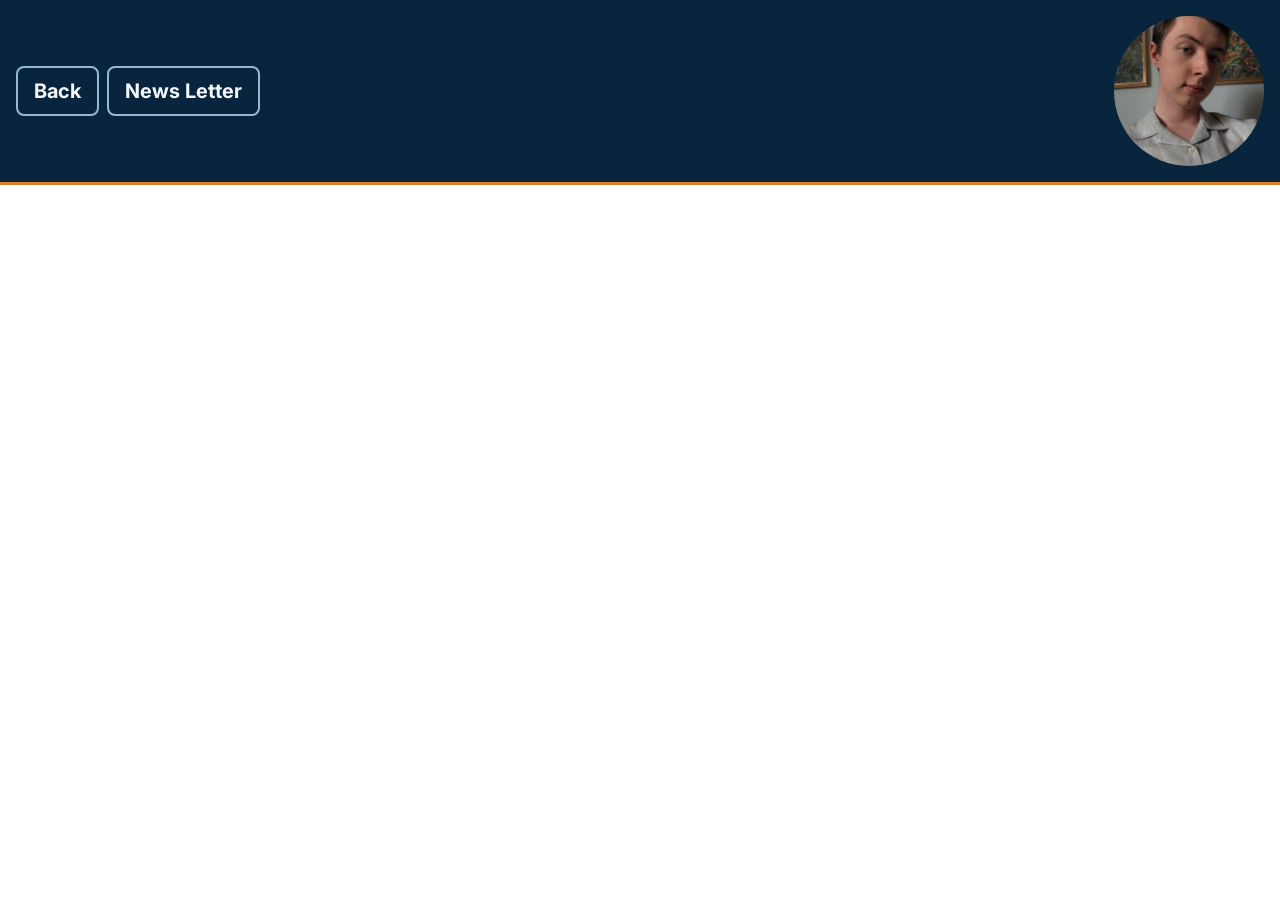
==== src/html/newLetter.html @ d4322880 "Starting with new part Starting with adding new part of the website  this includes" ====
<!doctype html>
<html lang="en">
  <head>
    <meta charset="UTF-8" />
    <meta name="viewport" content="width=device-width, initial-scale=1.0" />
    <meta
      name="description"
      content="David Jansson — software developer portfolio, background, interests, and goals."
    />
    <title>David Jansson — Portfolio</title>

    <!-- FONT WEIGTH -->
    <link rel="preconnect" href="https://fonts.googleapis.com" />
    <link rel="preconnect" href="https://fonts.gstatic.com" crossorigin />
    <link
      href="https://fonts.googleapis.com/css2?family=Inter:ital,opsz,wght@0,14..32,100..900;1,14..32,100..900&display=swap"
      rel="stylesheet"
    />

    <link
      href="https://cdn.jsdelivr.net/npm/bootstrap@5.3.2/dist/css/bootstrap.min.css"
      rel="stylesheet"
      integrity="sha384-T3c6CoIi6uLrA9TneNEoa7RxnatzjcDSCmG1MXxSR1GAsXEV/Dwwykc2MPK8M2HN"
      crossorigin="anonymous"
    />

    <link rel="stylesheet" href="../css/style.css" />
    <link rel="stylesheet" href="../css/nav-style.css" />
    <link rel="stylesheet" href="../css/section-style.css" />
    <link rel="stylesheet" href="../css/footer-style.css" />
  </head>

  <body>
    <header class="site-header sticky-md-top">
      <nav
        class="container-fluid d-flex flex-column-reverse flex-md-row justify-content-between align-items-center gap-3 p-3"
        aria-label="Main"
      >
        <ul class="nav flex-wrap jusify-content-center gap-2">
          <li><a href="index.html" class="site-link">Back</a></li>
          <li><a href="#" class="site-link">News Letter</a></li>
        </ul>
        <img
          src="../img/IMG_2744.JPG"
          alt="David Jansson"
          width="150"
          height="150"
          class="profile-image rounded-circle object-fit-cover"
        />
      </nav>
    </header>
  </body>
</html>
---- src/css/style.css ----
*,
*::before,
*::after {
  box-sizing: border-box;
  margin: 0;
  padding: 0;
  font-family: "Inter", system-ui, sans-serif;
}

:root {
  --text-base-dark: #080a0c;
  --text-base-light: #f3f5f7;
  --text-hover-light: #185286;
  --text-hover-dark: #171d23;

  --background: #11303f;
  --primary: #09253e;
  --secondary: #99b7d1;
  --accent: #d9822b;
  --border: #dbe2e8;
  --text-muted: #5c6b7a;
  --surface: #ffffff;
  --seed-color: #f3ae7c;

  --bs-body-font-family: "Inter", system-ui, sans-serif;
  --bs-body-color: var(--text-base-dark);
  --bs-border-color: var(--border);
}

html {
  scroll-behavior: smooth;
  scroll-padding-top: 1rem;
}
@media (min-width: 768px) {
  html {
    scroll-padding-top: 12rem;
  }
}

.card {
  --bs-card-border-color: var(--border);
  --bs-card-border-radius: 0.75rem;
  --bs-card-bg: var(--surface);
}

.section-header {
  font-size: clamp(1.75rem, 2vw + 1.25rem, 2.5rem);
  color: var(--primary);
}

.btn-primary {
  --bs-btn-bg: var(--primary);
  --bs-btn-border-color: var(--primary);
  --bs-btn-hover-bg: var(--accent);
  --bs-btn-hover-border-color: var(--accent);
  --bs-btn-active-bg: var(--accent);
  --bs-btn-active-border-color: var(--accent);
  --bs-btn-focus-shadow-rgb: 217, 130, 43;
}

.form-control {
  background-color: var(--text-base-light);
  border-radius: 0.5rem;
}
.form-control:focus {
  border-color: var(--secondary);
  box-shadow: 0 0 0 3px rgb(153 183 209 / 35%);
}

.table th {
  color: var(--primary);
  font-size: 0.85rem;
  text-transform: uppercase;
  letter-spacing: 0.03em;
}

.personal-pic {
  aspect-ratio: 1;
}
---- src/css/nav-style.css ----
.site-header {
  background-color: var(--primary);
  border-bottom: 3px solid var(--accent);
  z-index: 10;
}

.profile-image {
  width: 96px;
  height: 96px;
  object-fit: 75% 25%;
}

@media (min-width: 768px) {
  .profile-image {
    width: 150px;
    height: 150px;
  }
}

.site-link {
  display: inline-block;
  padding: 0.5rem 1rem;
  font-weight: bolder;
  font-size: clamp(1rem, 1vw + 0.75rem, 1.25rem);
  text-decoration: none;
  color: var(--text-base-light);
  border: 2px solid var(--secondary);
  border-radius: 0.5rem;
  transition:
    color 0.2s ease,
    background-color 0.2s ease,
    border-color 0.2s ease;
}

.site-link:hover {
  color: var(--primary);
  background-color: var(--secondary);
}
.site-link:active {
  color: var(--text-base-light);
  background-color: var(--accent);
  border-color: var(--accent);
}
.site-link:focus-visible {
  outline: 2px solid var(--accent);
  outline-offset: 4px;
}
---- src/css/section-style.css ----
.question-style {
  border-bottom: 1px solid var(--border);
  padding: 1rem 0;

  &:last-of-type {
    border-bottom: none;
  }

  summary {
    cursor: pointer;
    font-weight: bold;
    list-style: none;

    &::marker,
    &::-webkit-details-marker {
      display: none;
    }

    &::before {
      content: "▸";
      display: inline-block;
      margin-right: 0.5rem;
      color: var(--accent);
      transition: transform 0.2s ease;
    }
  }

  &[open] summary::before {
    transform: rotate(90deg);
  }

  p {
    margin: 0.75rem 0 0;
    color: var(--text-muted);
    line-height: 1.6;
  }

  &:focus-within {
    outline: 2px solid var(--secondary);
    outline-offset: 2px;
  }
}

@media (prefers-reduced-motion: reduce) {
  .question-style summary::before {
    transition: none;
  }
}

textarea {
  resize: none;
}
---- src/css/footer-style.css ----
.site-footer {
  background-color: var(--primary);
  color: var(--text-base-light);
  border-top: 3px solid var(--accent);
}

.footer-link {
  color: var(--secondary);
  text-underline-offset: 3px;
  transition: color 0.2s ease;
}
.footer-link:hover {
  color: var(--accent);
}
.footer-link:focus-visible {
  outline: 2px solid var(--accent);
  outline-offset: 3px;
}

#seed-name {
  color: var(--seed-color);
  text-decoration: underline;
  text-underline-offset: 3px;
}
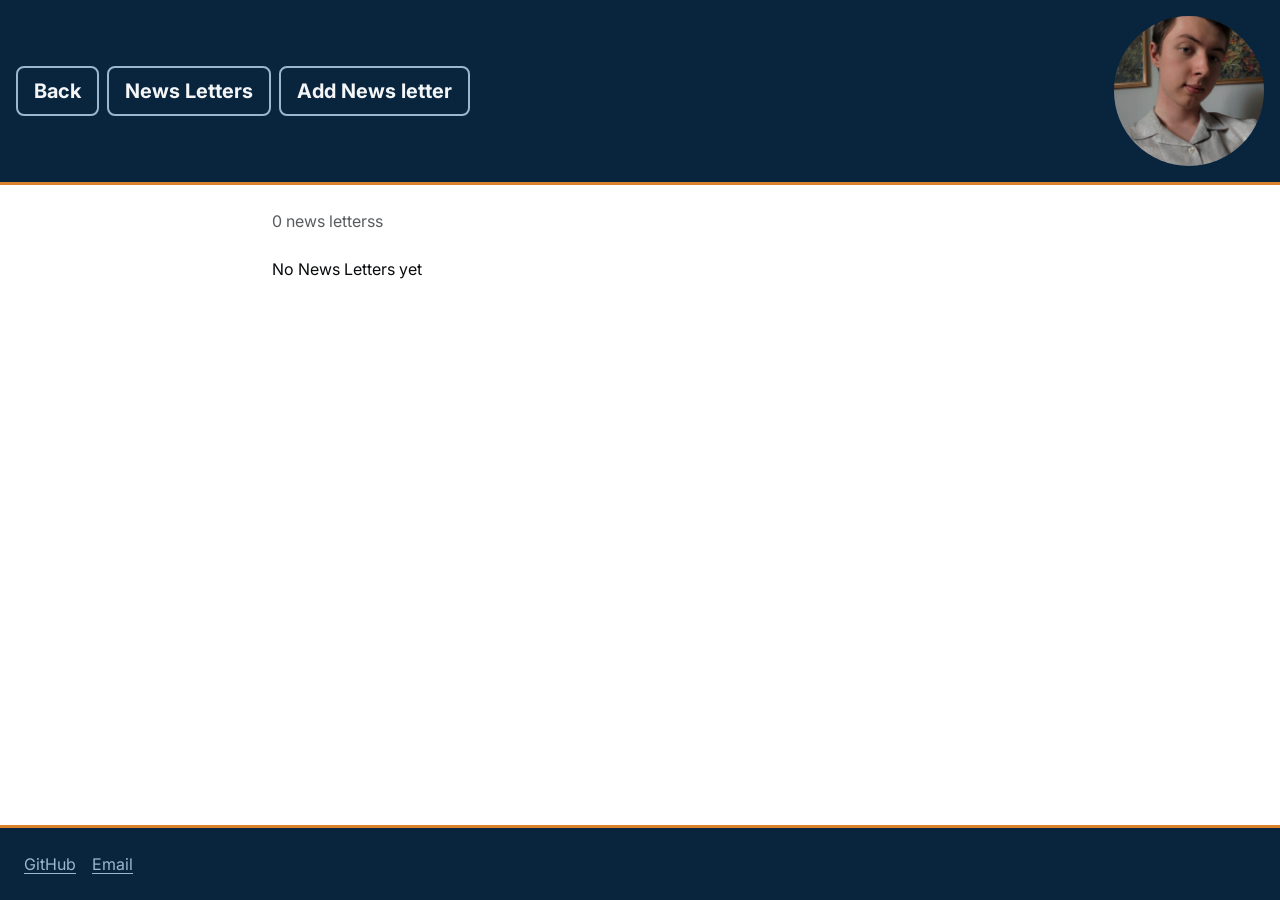
==== commit 7c53edd8: "Functionality to news added a way to add and save news" ====
--- a/src/html/newLetter.html
+++ b/src/html/newLetter.html
@@ -24,21 +24,29 @@
       crossorigin="anonymous"
     />
 
+    <!-- SYTLE SHEETS -->
     <link rel="stylesheet" href="../css/style.css" />
     <link rel="stylesheet" href="../css/nav-style.css" />
-    <link rel="stylesheet" href="../css/section-style.css" />
     <link rel="stylesheet" href="../css/footer-style.css" />
+    <link rel="stylesheet" href="../css/gerneral-style.css" />
   </head>
 
-  <body>
+  <body class="d-flex flex-column min-vh-100">
     <header class="site-header sticky-md-top">
       <nav
         class="container-fluid d-flex flex-column-reverse flex-md-row justify-content-between align-items-center gap-3 p-3"
         aria-label="Main"
       >
-        <ul class="nav flex-wrap jusify-content-center gap-2">
+        <ul class="nav flex-wrap justify-content-center gap-2">
           <li><a href="index.html" class="site-link">Back</a></li>
-          <li><a href="#" class="site-link">News Letter</a></li>
+          <li>
+            <a href="newLetter.html#news-letters" class="site-link"
+              >News Letters</a
+            >
+          </li>
+          <li>
+            <a href="newletterForum.html" class="site-link">Add News letter</a>
+          </li>
         </ul>
         <img
           src="../img/IMG_2744.JPG"
@@ -49,5 +57,39 @@
         />
       </nav>
     </header>
+
+    <main class="container py-4 flex-grow-1">
+      <div class="row justify-content-center">
+        <section
+          id="news-letters"
+          class="col-lg-8 d-grid gap-4"
+          aria-label="News letters"
+        >
+          <p id="news-count" class="text-muted mb-0"></p>
+          <div id="news-list" class="d-grid gap-4"></div>
+        </section>
+      </div>
+    </main>
+
+    <footer class="site-footer py-4 px-3 px-md-4">
+      <ul class="list-unstyled d-flex flex-wrap align-items-center gap-3 mb-0">
+        <li>
+          <a
+            href="https://github.com/DavidJanssonDev"
+            class="footer-link"
+            target="_blank"
+            rel="noopener noreferrer"
+            >GitHub</a
+          >
+        </li>
+        <li>
+          <a href="mailto:david.m.jansson@gmail.com" class="footer-link"
+            >Email</a
+          >
+        </li>
+      </ul>
+    </footer>
+
+    <script type="module" src="../js/newLetter.js"></script>
   </body>
 </html>
--- a/src/css/style.css
+++ b/src/css/style.css
@@ -1,42 +1,3 @@
-*,
-*::before,
-*::after {
-  box-sizing: border-box;
-  margin: 0;
-  padding: 0;
-  font-family: "Inter", system-ui, sans-serif;
-}
-
-:root {
-  --text-base-dark: #080a0c;
-  --text-base-light: #f3f5f7;
-  --text-hover-light: #185286;
-  --text-hover-dark: #171d23;
-
-  --background: #11303f;
-  --primary: #09253e;
-  --secondary: #99b7d1;
-  --accent: #d9822b;
-  --border: #dbe2e8;
-  --text-muted: #5c6b7a;
-  --surface: #ffffff;
-  --seed-color: #f3ae7c;
-
-  --bs-body-font-family: "Inter", system-ui, sans-serif;
-  --bs-body-color: var(--text-base-dark);
-  --bs-border-color: var(--border);
-}
-
-html {
-  scroll-behavior: smooth;
-  scroll-padding-top: 1rem;
-}
-@media (min-width: 768px) {
-  html {
-    scroll-padding-top: 12rem;
-  }
-}
-
 .card {
   --bs-card-border-color: var(--border);
   --bs-card-border-radius: 0.75rem;
--- a/src/css/gerneral-style.css
+++ b/src/css/gerneral-style.css
@@ -0,0 +1,39 @@
+*,
+*::before,
+*::after {
+  box-sizing: border-box;
+  margin: 0;
+  padding: 0;
+  font-family: "Inter", system-ui, sans-serif;
+}
+
+:root {
+  --text-base-dark: #080a0c;
+  --text-base-light: #f3f5f7;
+  --text-hover-light: #185286;
+  --text-hover-dark: #171d23;
+
+  --background: #11303f;
+  --primary: #09253e;
+  --secondary: #99b7d1;
+  --accent: #d9822b;
+  --border: #dbe2e8;
+  --text-muted: #5c6b7a;
+  --surface: #ffffff;
+  --seed-color: #f3ae7c;
+
+  --bs-body-font-family: "Inter", system-ui, sans-serif;
+  --bs-body-color: var(--text-base-dark);
+  --bs-border-color: var(--border);
+}
+
+html {
+  scroll-behavior: smooth;
+  scroll-padding-top: 1rem;
+}
+
+@media (min-width: 768px) {
+  html {
+    scroll-padding-top: 12rem;
+  }
+}
